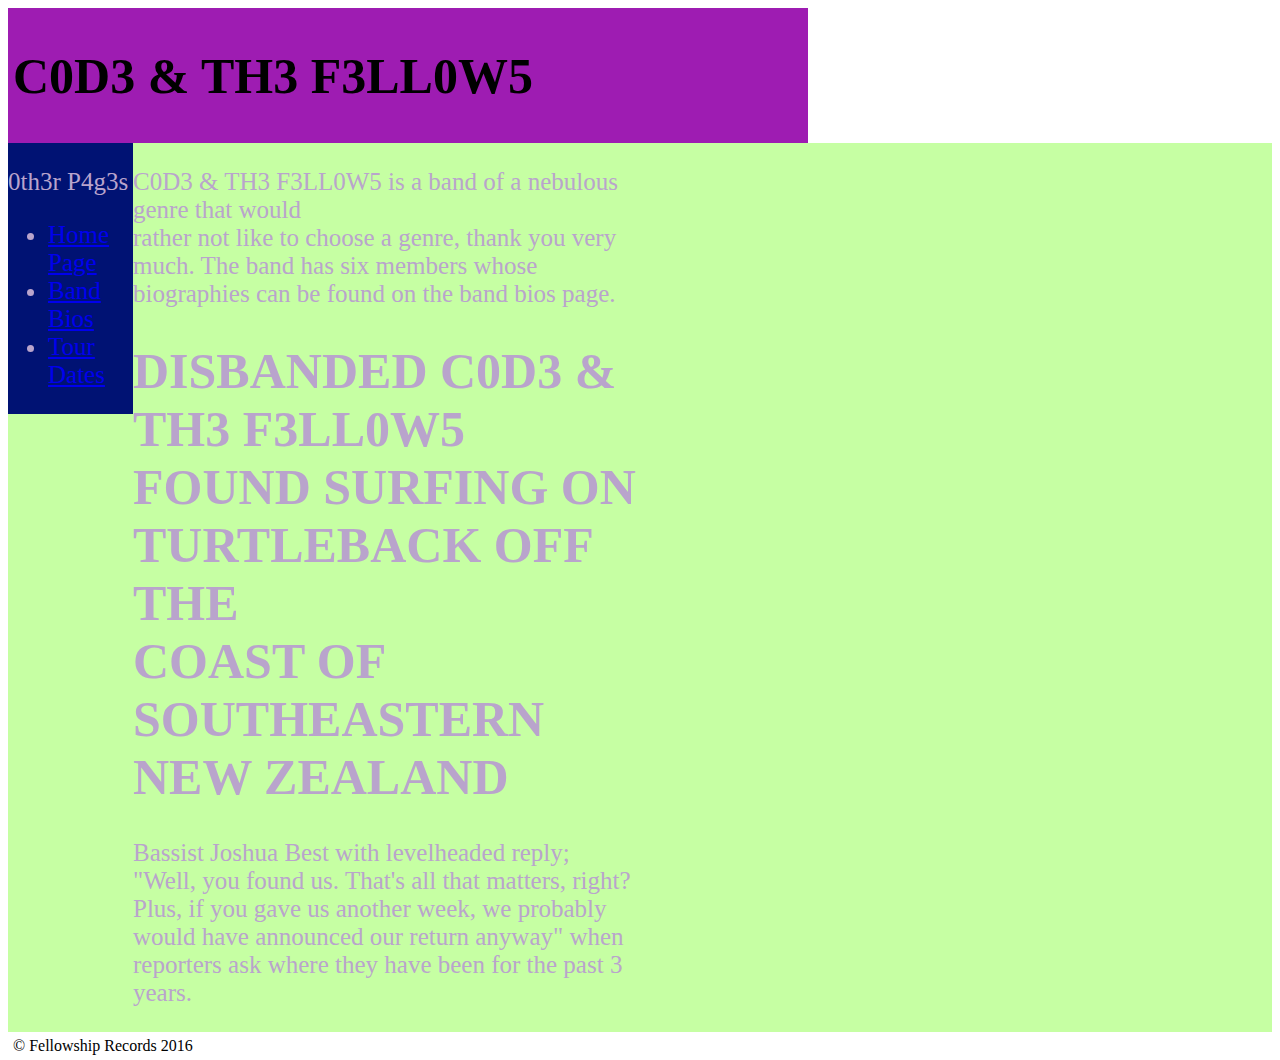
==== index.html @ 04d15a0b "initial commit" ====
<html>
  <head>
  <title>code and the fellows</title>
  <link rel="stylesheet"
  href="index.css"
  type="text/css">
  </head>
  <body>
    <header>
      <h1>C0D3 &amp; TH3 F3LL0W5</h1>
    </header>
    <div id="sidebar">
    <nav>
    <p> 0th3r P4g3s </p>
    <ul>
    <li class= "index">
      <a href="index.html">Home Page</a>
    <li class= "bios">
      <a href="bios.html">Band Bios</a>
    </li>
    <li class= "tour_dates">
      <a href="tour_dates.html">Tour Dates</a>
    </nav>

    </li>
    </ul>

    <section>
      <article>
        <p> C0D3 &amp; TH3 F3LL0W5 is a band of a nebulous genre that would </br>
          rather not like to choose a genre, thank you very much. The band has six members whose biographies can be found on the band bios page. </p>
      </article>
      <article>
        <h1> DISBANDED C0D3 &amp; TH3 F3LL0W5 FOUND SURFING ON TURTLEBACK OFF THE </br> COAST OF SOUTHEASTERN NEW ZEALAND</h1>
        <p> Bassist Joshua Best with levelheaded reply; </br> "Well, you found us.
            That's all that matters, right? Plus, if you gave us another week, we probably would have announced our return anyway"
          when reporters ask where they have been for the past 3 years.
      </article>
    </section>
   </div>
    <footer> &copy; Fellowship Records 2016
  </body>
 </html>
---- index.css ----
/* Note to students: Some properties are given to you to fill out,
others you can modify as they stand, and if you have time,
there are definitely some properties you should add!*/

    html
    {
      height: 100%;
    }
    body
    {
       height: 100%;
    }

    header
    {
        background-color:#9E1CB2;
        padding:5px;
        font-size: 25;
        display: block;
        width: 790px;
    }
    nav
    {
        line-height:;
        background-color:#001273;
        width:125px;
        height: 100%;
        display: ;
        vertical-align: top;
        float: left;
    }
    nav ul
    {
        list-style-type:  ;
    }
    a
    {
        color: "blue";
    }
    section
    {
        width: 516px;
        display: inline-block;
        font-size: 25;
    }
    aside
    {
      width: 125px;
      display: inline-block;
      vertical-align: top;
      background-color: #0C730C;
      font-size: ;
    }
    aside ul
    {
        list-style-type: none;
    }
    footer
    {
        width: 790px;
        background-color:;
        text-align:;
        padding:5px;
        display: block;

    }
    #sidebar
    {
      display: flex;
      justify-content: ;
      flex-direction: row;
      font-size: 25;
      color: #B9A4CC;
      background-color: #C6FFA3;

    }
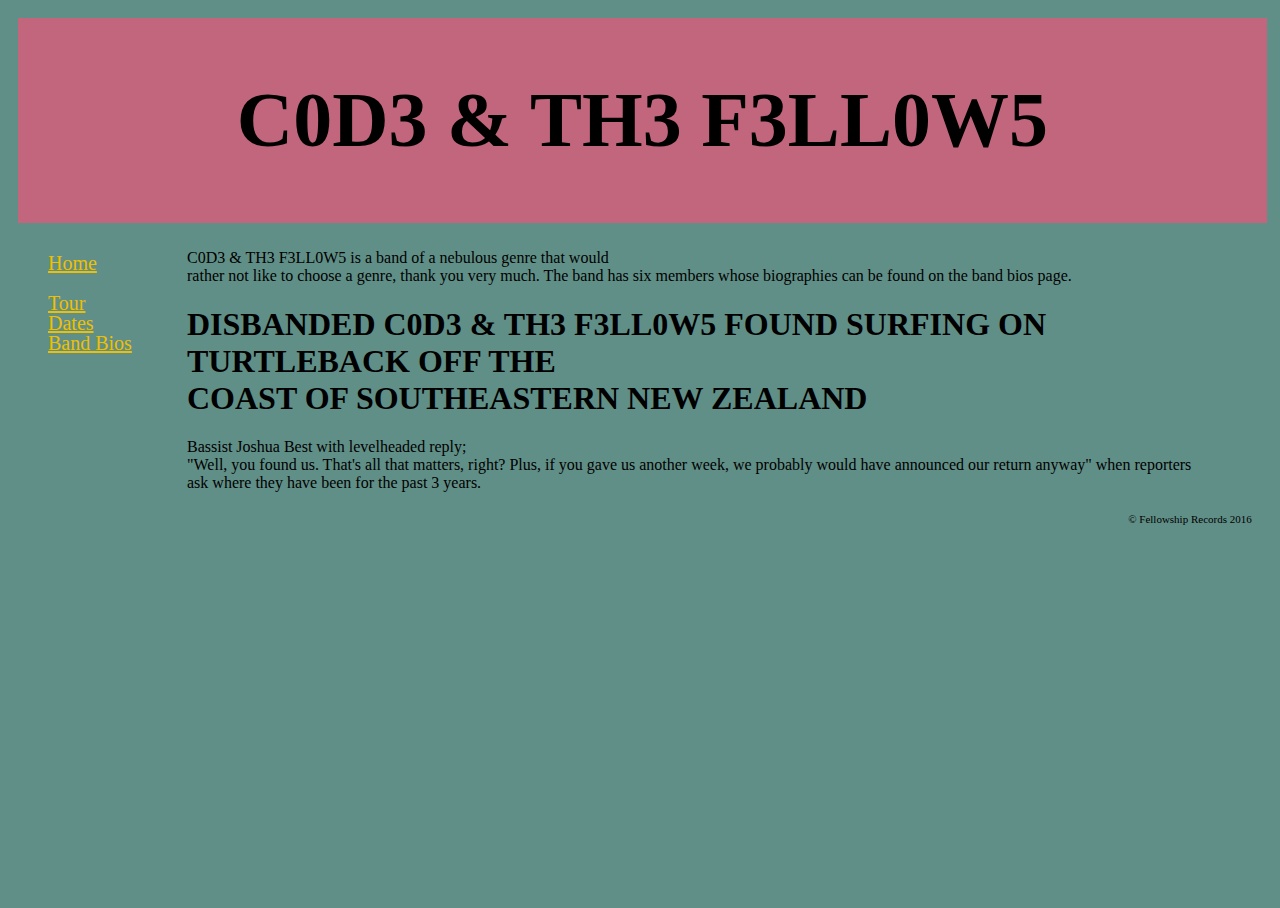
==== commit 6162c539: "new home" ====
--- a/index.html
+++ b/index.html
@@ -2,28 +2,29 @@
   <head>
   <title>code and the fellows</title>
   <link rel="stylesheet"
-  href="index.css"
+  href="bio.css"
   type="text/css">
   </head>
   <body>
     <header>
       <h1>C0D3 &amp; TH3 F3LL0W5</h1>
     </header>
-    <div id="sidebar">
+
+<aside>
     <nav>
-    <p> 0th3r P4g3s </p>
     <ul>
-    <li class= "index">
-      <a href="index.html">Home Page</a>
-    <li class= "bios">
-      <a href="bios.html">Band Bios</a>
+    <li>
+      <a href="index.html">Home</a></li>
+      <br>
+      <li>
+        <a href="tourdates.html">Tour Dates</a></li>
+    <li>
+      <a href="bio.html">Band Bios</a>
     </li>
-    <li class= "tour_dates">
-      <a href="tour_dates.html">Tour Dates</a>
+  </ul>
     </nav>
+  </aside>
 
-    </li>
-    </ul>
 
     <section>
       <article>
@@ -37,7 +38,7 @@
           when reporters ask where they have been for the past 3 years.
       </article>
     </section>
-   </div>
+
     <footer> &copy; Fellowship Records 2016
   </body>
  </html>
--- a/bio.css
+++ b/bio.css
@@ -0,0 +1,68 @@
+/* Note to students: Some properties are given to you to fill out,
+others you can modify as they stand, and if you have time,
+there are definitely some properties you should add!*/
+
+    html {
+      height: 100%;
+    }
+    body {
+       height: 100%;
+       background-color: #608F87;
+    }
+
+    header {
+        background-color:#C2667D;
+        text-align: center;
+        padding:5px;
+        font-size:39px ;
+        width: 98%;
+        border: 10px solid #608F87;
+    }
+
+    nav {
+        line-height:20px;
+        background-color:#608F87;
+        width:125px;
+        display: inline-block;
+        vertical-align: top;
+    }
+    nav ul {
+        list-style-type: none;
+    }
+    a {
+        color:#EFBF00 ;
+    }
+    section {
+        width: 80%;
+        display: inline-block;
+    }
+    aside {
+      width: 175px;
+      background-color:#608F87;
+      display: inline-block;
+      vertical-align: top;
+      font-size:20 ;
+    }
+    aside ul {
+        list-style-type: none;
+    }
+    footer {
+        width: 98%;
+        background-color:#608F87;
+        font-size: 11px;
+        padding:5px;
+        display: block;
+        text-align: right;
+    }
+    img{
+      float: left;
+      margin-right: 10px;
+      margin-bottom: 15px;
+    }
+
+    div {display:inline-block
+  }
+
+    .names {font-size: 32px}
+    .insidenames {font-size: 12px}
+    .banner {font-size: 50; }
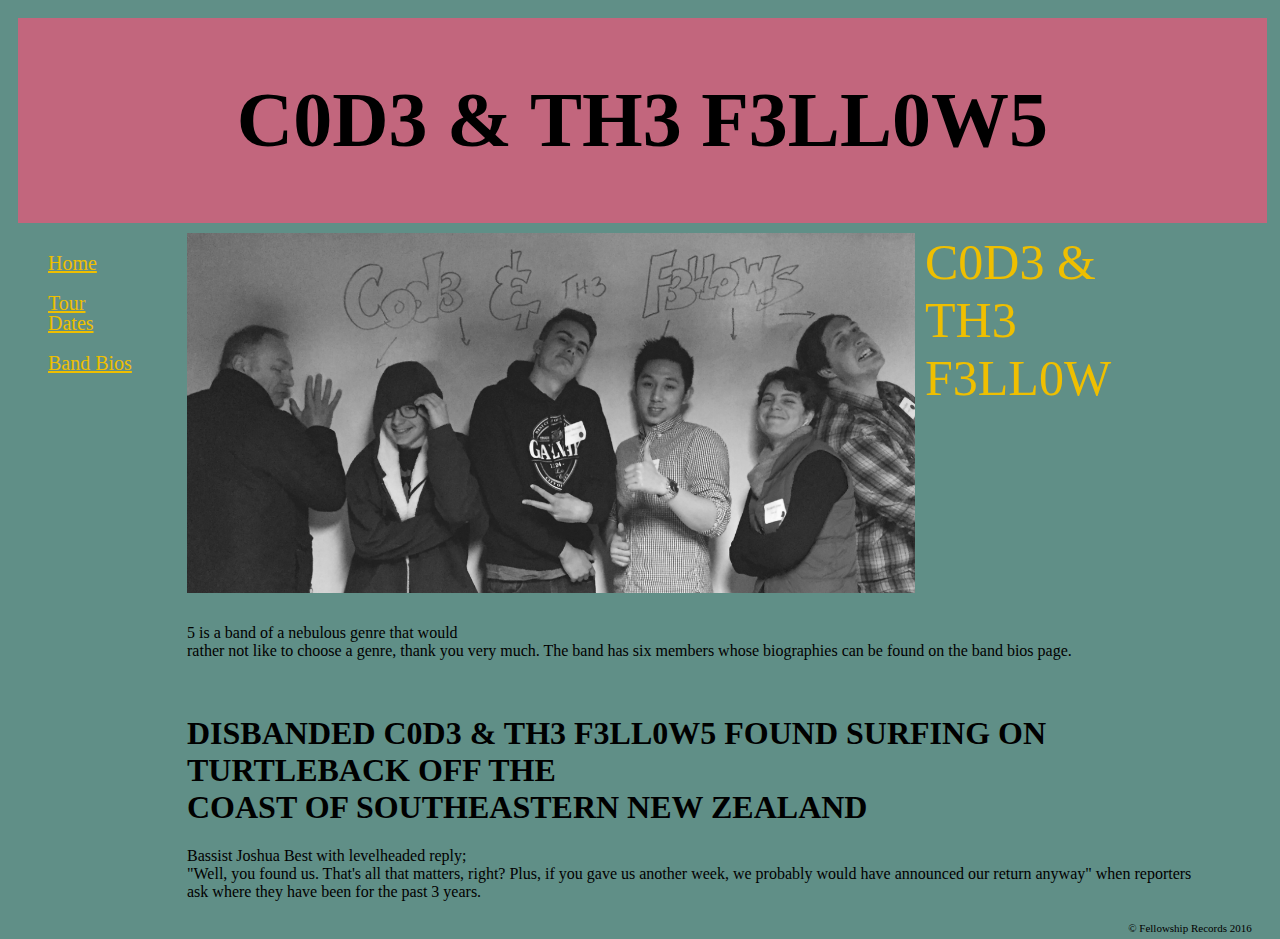
==== commit cd8a8d26: "sameseys" ====
--- a/index.html
+++ b/index.html
@@ -19,6 +19,7 @@
       <li>
         <a href="tourdates.html">Tour Dates</a></li>
     <li>
+      <br>
       <a href="bio.html">Band Bios</a>
     </li>
   </ul>
@@ -27,11 +28,15 @@
 
 
     <section>
+      <div class="banner">
+        <img src="BANNER.jpg">
+        C0D3 &amp; TH3 F3LL0W 
+    </div>
+    <br>
       <article>
-        <p> C0D3 &amp; TH3 F3LL0W5 is a band of a nebulous genre that would </br>
-          rather not like to choose a genre, thank you very much. The band has six members whose biographies can be found on the band bios page. </p>
-      </article>
-      <article>
+        <p> 5 is a band of a nebulous genre that would </br>
+          rather not like to choose a genre, thank you very much. The band has six members whose biographies can be found on the band bios page.</p>
+          <br>
         <h1> DISBANDED C0D3 &amp; TH3 F3LL0W5 FOUND SURFING ON TURTLEBACK OFF THE </br> COAST OF SOUTHEASTERN NEW ZEALAND</h1>
         <p> Bassist Joshua Best with levelheaded reply; </br> "Well, you found us.
             That's all that matters, right? Plus, if you gave us another week, we probably would have announced our return anyway"
--- a/bio.css
+++ b/bio.css
@@ -65,4 +65,4 @@
 
     .names {font-size: 32px}
     .insidenames {font-size: 12px}
-    .banner {font-size: 50; }
+    .banner {font-size: 50; color: #EFBF00 }
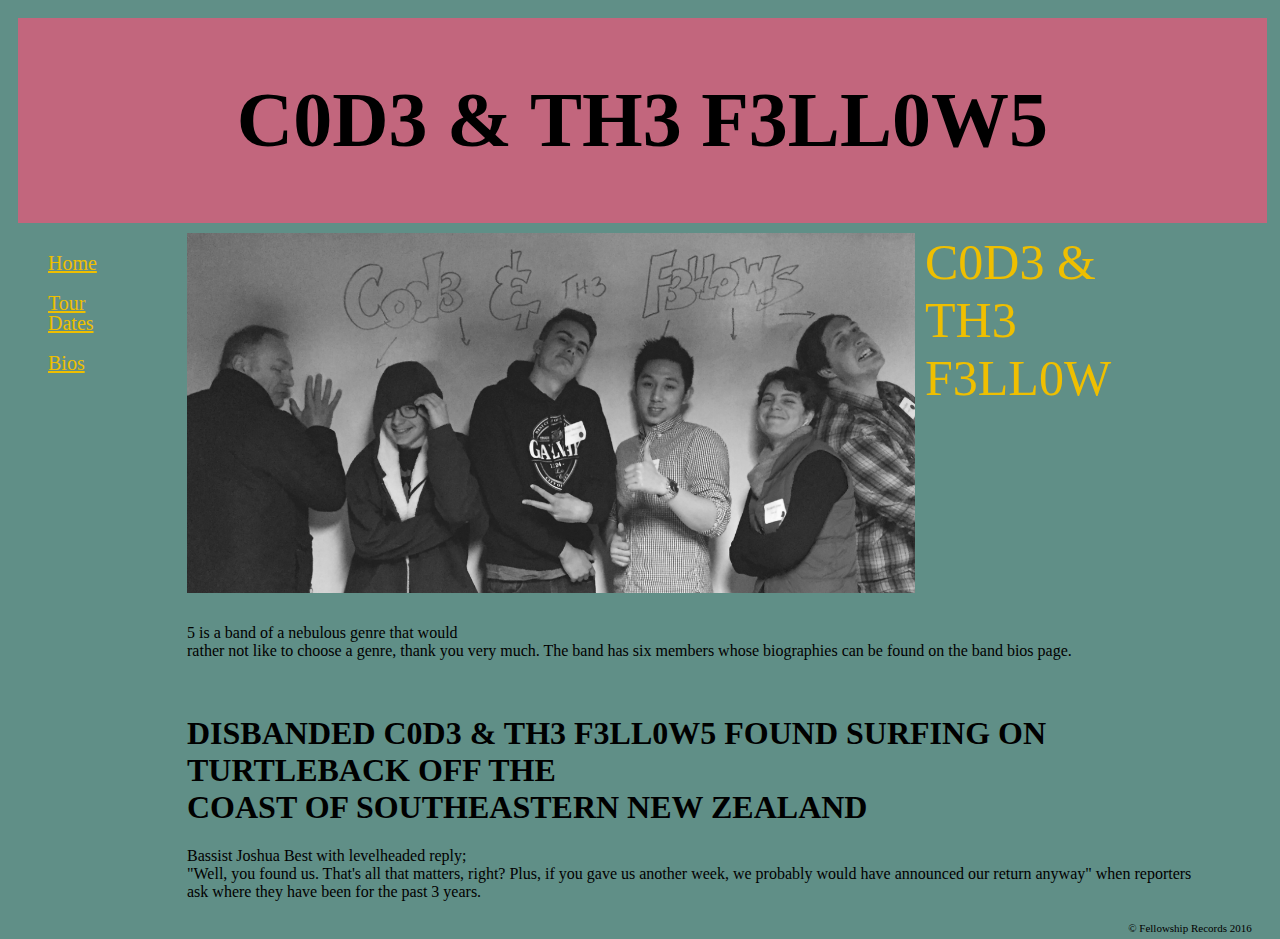
==== commit ef299e09: "bios_update" ====
--- a/index.html
+++ b/index.html
@@ -20,7 +20,7 @@
         <a href="tourdates.html">Tour Dates</a></li>
     <li>
       <br>
-      <a href="bio.html">Band Bios</a>
+      <a href="bio.html">Bios</a>
     </li>
   </ul>
     </nav>
@@ -30,7 +30,7 @@
     <section>
       <div class="banner">
         <img src="BANNER.jpg">
-        C0D3 &amp; TH3 F3LL0W 
+        C0D3 &amp; TH3 F3LL0W
     </div>
     <br>
       <article>
